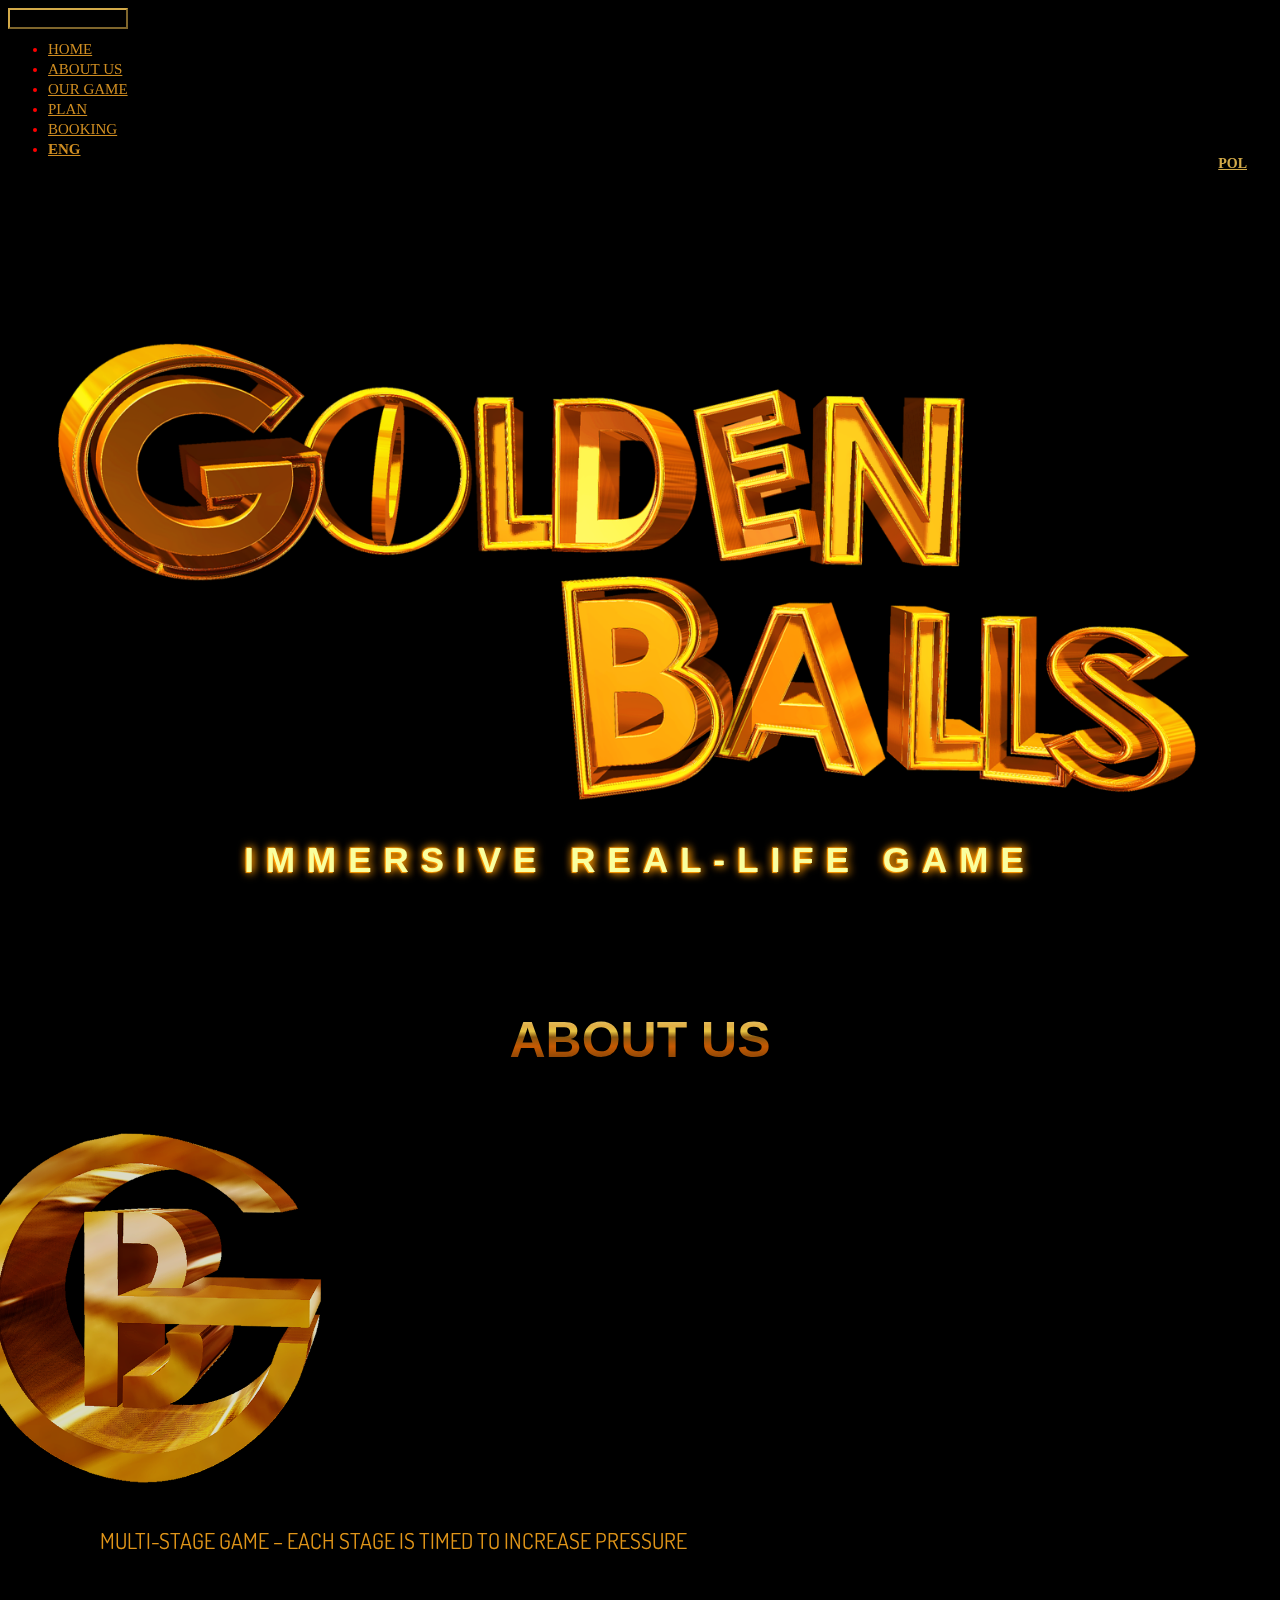
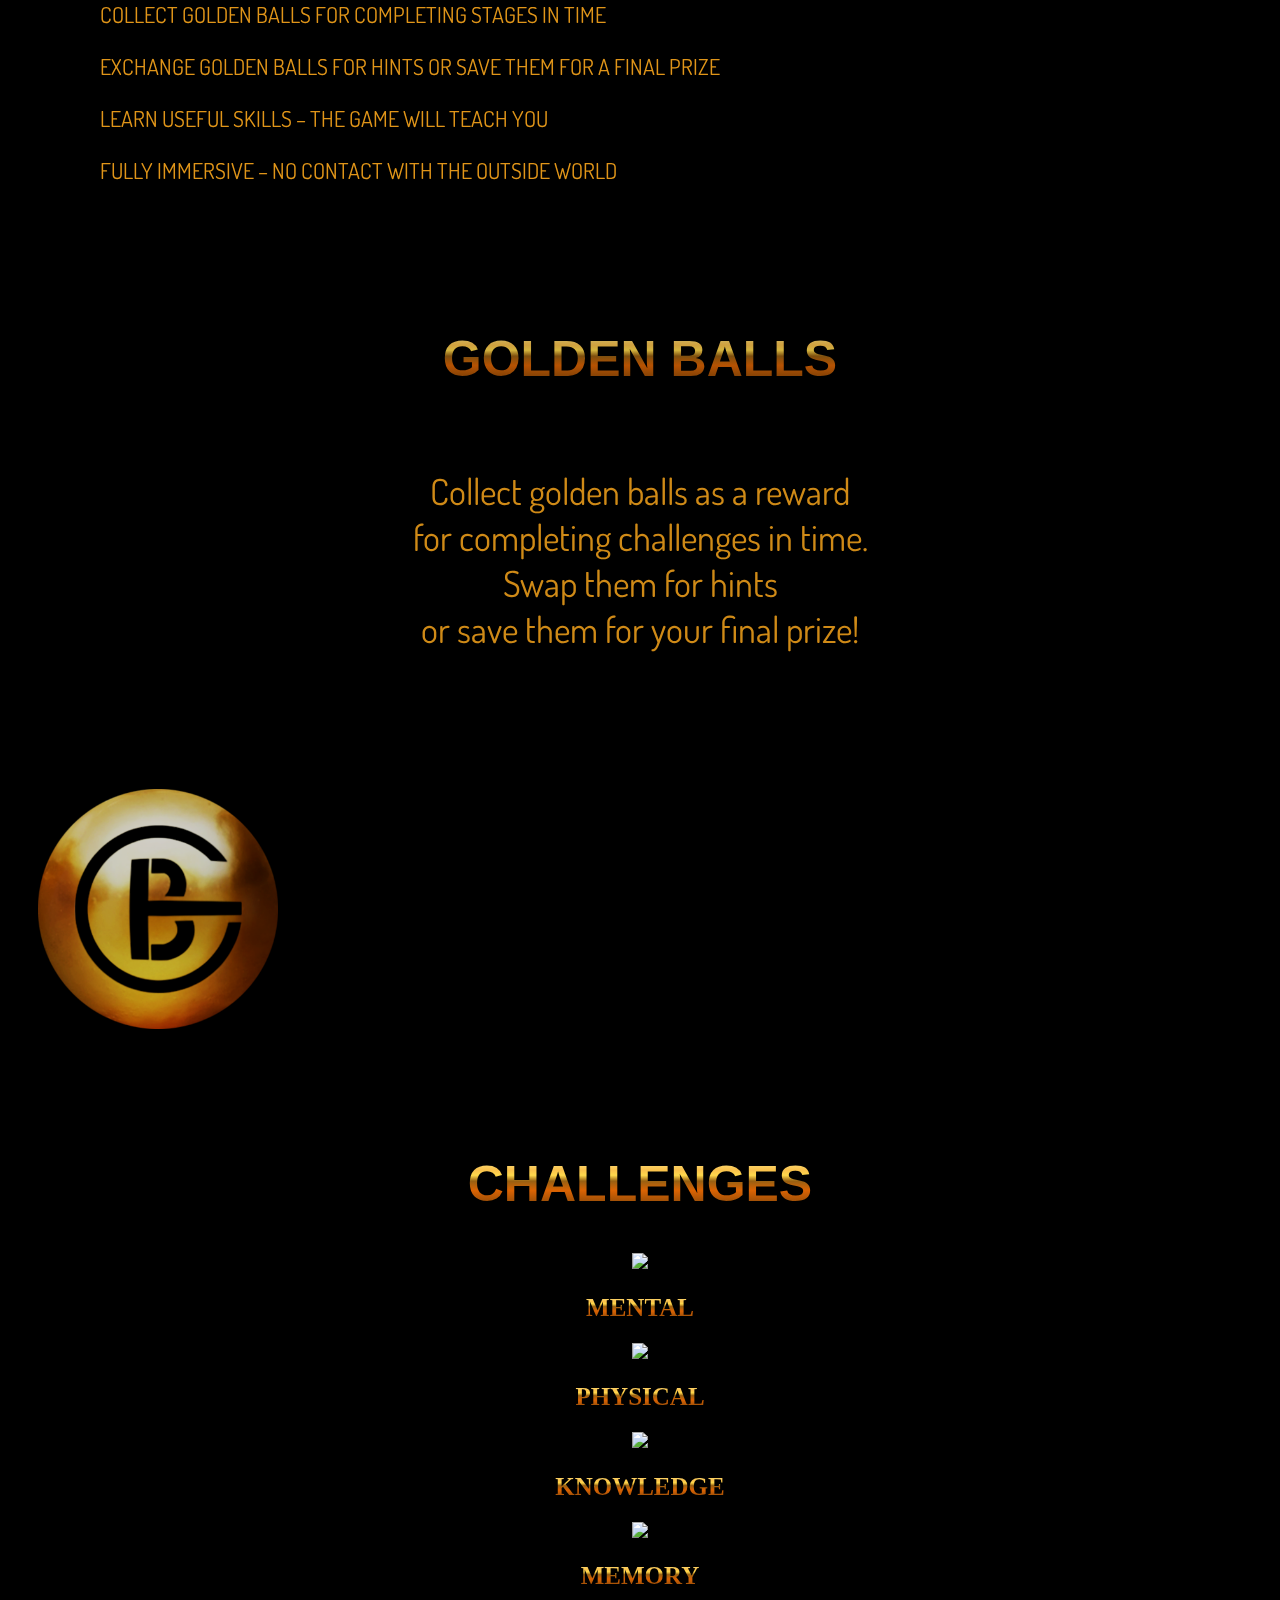
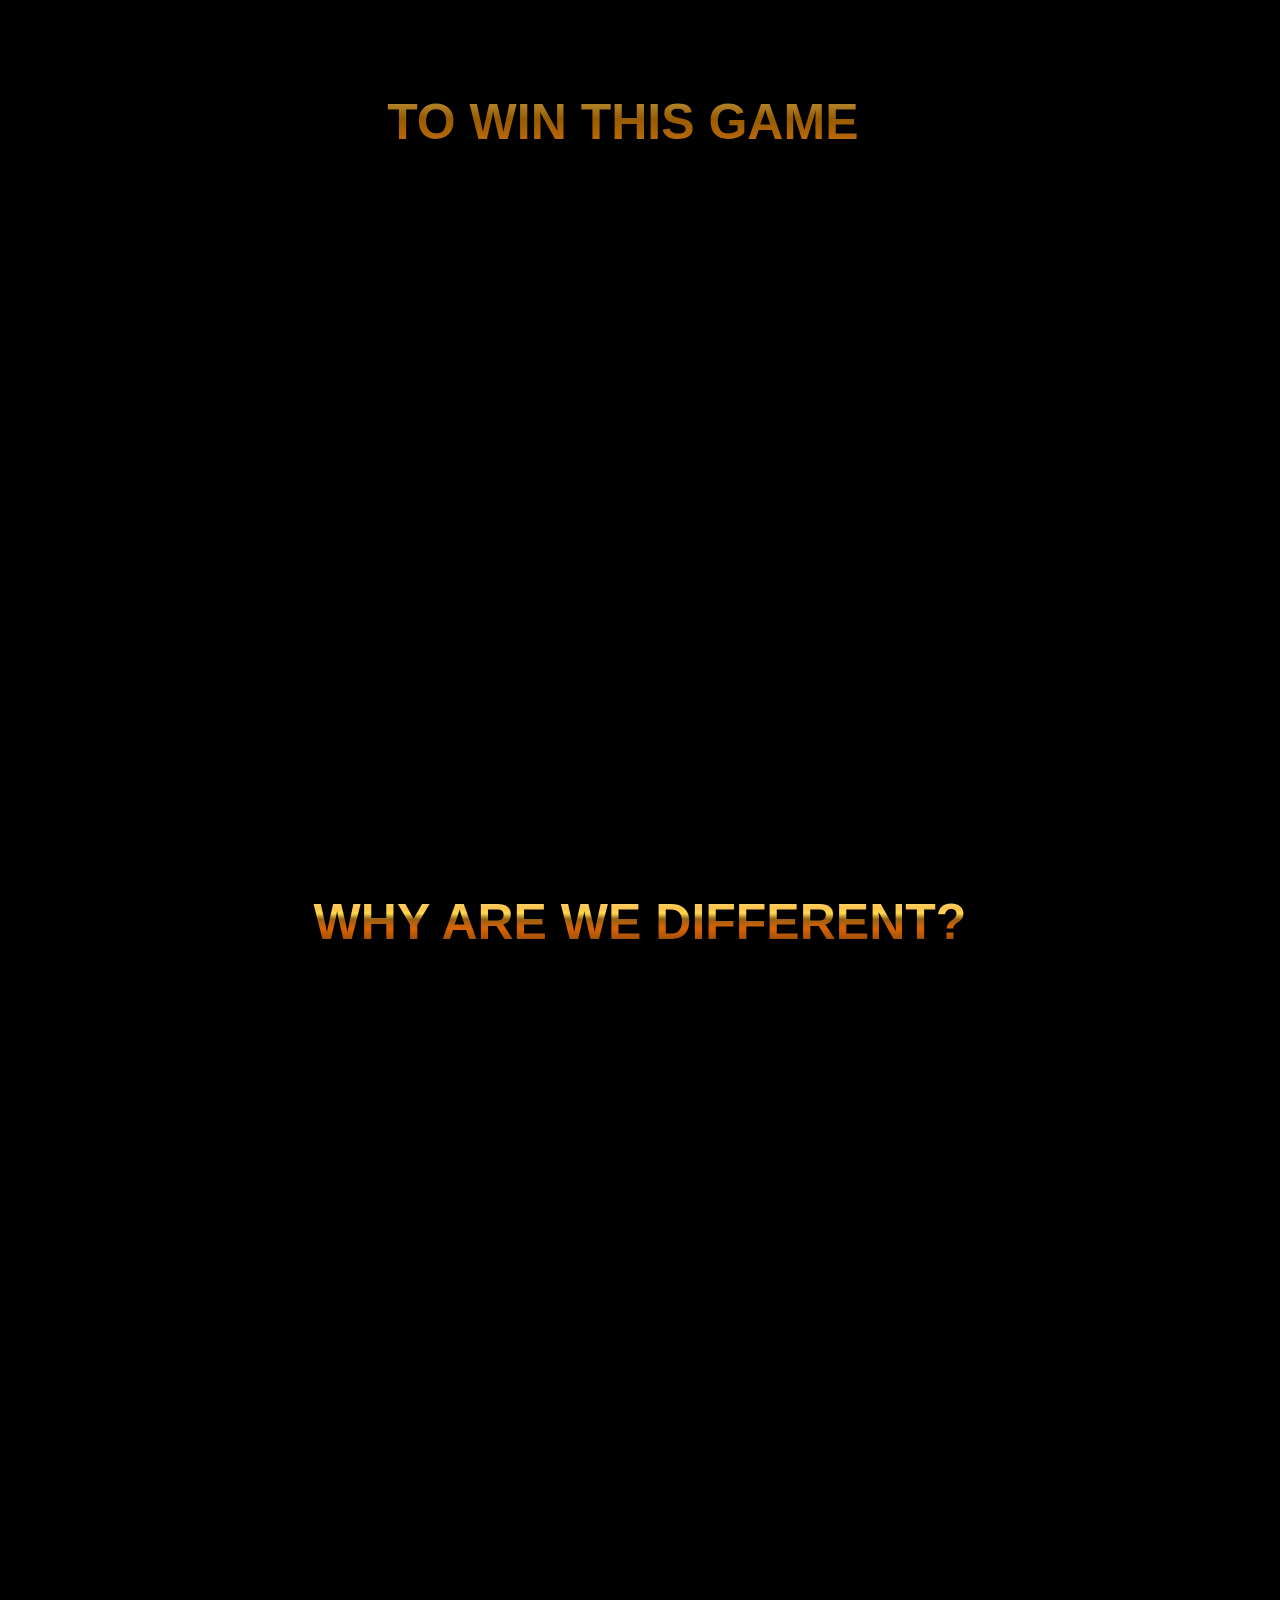
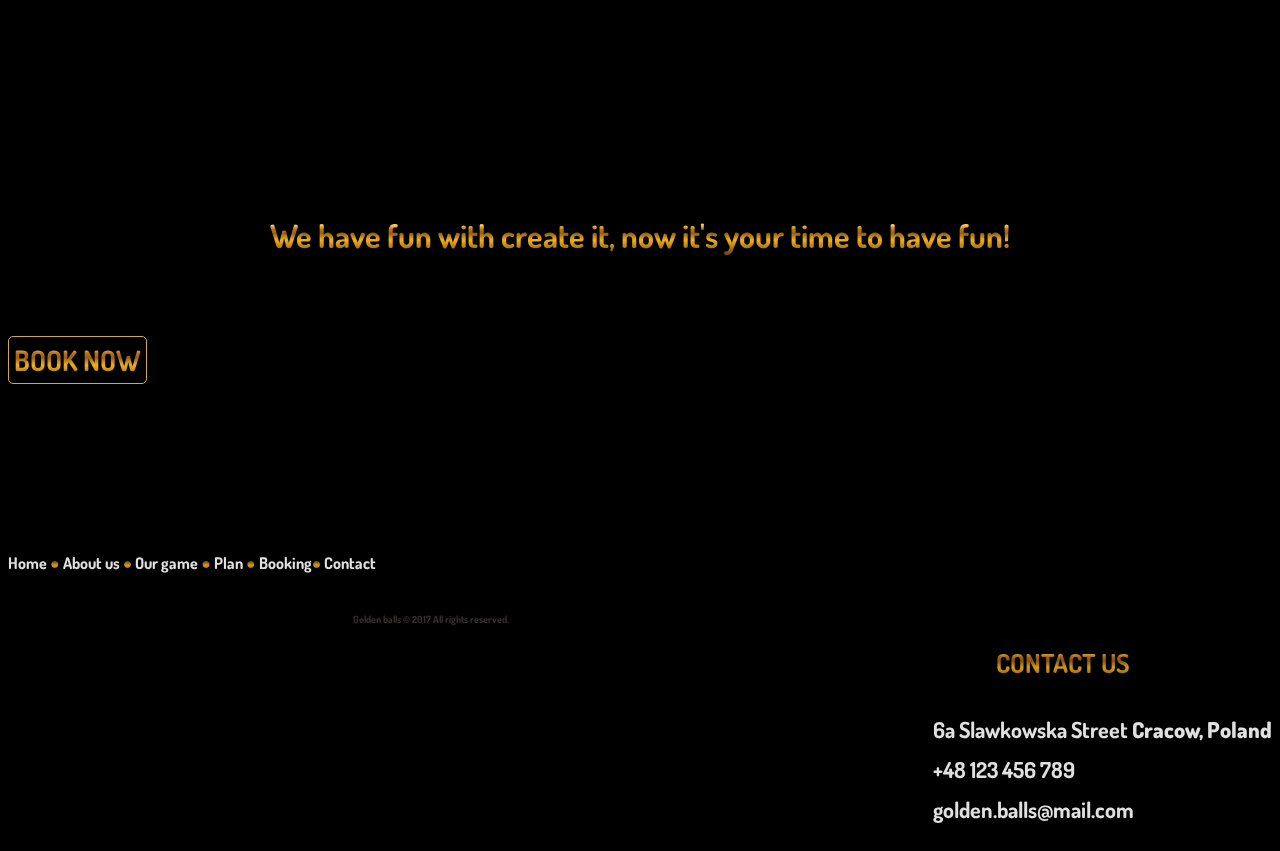
==== index.html @ 67e2dc1b "font changes, images edition" ====
<!DOCTYPE HTML>
<html lang="pl">
<head>

	<meta charset="utf-8" />
	<title>Golden Balls</title>
	<meta http-equiv="X-UA-Compatible" content="IE=edge,chrome=1">
	<meta name="viewport" content="width=device-width, initial-scale=1">
	<meta name="keywords" content="golden, balls, escape room, game, Krakow">
	<link href="css/bootstrap.min.css" rel="stylesheet">
	<link rel="stylesheet" href="css/style.css">
	<link rel="stylesheet" href="fontello/css/fontello.css" type="text/css"/>
    <link href="https://fonts.googleapis.com/css?family=Dosis:300" rel="stylesheet"> 	
	<link href="https://fonts.googleapis.com/css?family=Josefin+Sans" rel="stylesheet"> 

</head>

<body data-spy="scroll" data-target=".navbar" data-offset="50">
    <script src="https://ajax.googleapis.com/ajax/libs/jquery/1.12.4/jquery.min.js"></script>
    <script src="js/bootstrap.min.js"></script>	
	
<!--------------------NAVBAR--------------------------------------------->	
<nav class="navbar navbar-inverse navbar-fixed-top">
  <div class="container-fluid">
     <div class="navbar-header">
           <button type="button" class="navbar-toggle collapsed" data-toggle="collapse" data-target="#bs-example-navbar-collapse-1" aria-expanded="false">
                <span class="sr-only">Toggle navigation</span>
                <span class="icon-bar"></span>
                <span class="icon-bar"></span>
                <span class="icon-bar"></span>
           </button>
      <a class="navbar-brand" href="#"><img src="images/gb.png" class="logo" alt=""/></a>
    </div>	
  <div class="collapse navbar-collapse" id="bs-example-navbar-collapse-1">
      <ul class="nav navbar-nav navbar-right">
        <li><a href="#section1">Home</a></li>
        <li><a href="#section2">About us</a></li>
        <li><a href="#section9">Our game</a></li>
        <li><a href="#section5">Plan</a></li>
        <li><a href="#section7">Booking</a></li>
		<li class="dropdown">
          <a href="#" class="dropdown-toggle" data-toggle="dropdown" role="button" aria-haspopup="true" aria-expanded="false"><b>ENG</b><span class="caret"></span></a>
          <ul class="dropdown-menu">
            <li><a href="#"><b>Pol</b></a></li>
          </ul>
        </li>
      </ul>
   </div>
  </div>
<!----------------------------Botoom LINE---------------------------------------->  
<div class="sectionplus" class="container-fluid">
     <div class="row"></div>
   </div>
</nav>
<!---------------------------Section 1----------------------------------->

<div id="section1" class="container-fluid">
  <video autoplay loop muted id="bg-video"> 
      <source src="=video/wideo3.mp4" type="video/mp4">
	  <source src="video/wideo3.webm" type="video/webm"> 
      <source src="video/wideo3.ogv" type="video/ogg">
  </video>
  <div class="container text-center">
     <img src="images/glowny6a.png" class="glowny"/>
	 <h1>Immersive real-life game</h1>

  </div>
</div>
<!----------------------------Botoom LINE---------------------------------------->  
<div class="sectionplus" class="container-fluid">
    <div class="row"></div>
</div>
<!---------------------------Section 2----------------------------------->
<div id="section2" class="container-fluid">
    <div class="col-md-12 section2">
      <h1><b>About us </b></h1>
	   <div class="row">
          <div class="col-md-3 col-md-offset-1 arguments">
		    <img src="images/gb6d.png" class="gbbig"/>
		  </div>	
        <div class="col-md-8 arguments2">
	      <ul style="list-style-type:none">
	        <li><img src="images/punktator.png" class="email2" alt=""/>Multi-stage game &ndash; each stage is timed to increase pressure</p></li>
	        <li><img src="images/punktator.png" class="email2" alt=""/>Collect Golden Balls for completing stages in time</li>
	        <li><img src="images/punktator.png" class="email2" alt=""/>Exchange Golden Balls for hints or save them for a final prize</li>
	        <li><img src="images/punktator.png" class="email2" alt=""/>Learn useful skills &ndash; the game will teach you</li>
	        <li><img src="images/punktator.png" class="email2" alt=""/>Fully immersive &ndash; no contact with the outside world </li>
	     </ul>
		</div>
	  </div> 
    </div>
</div>
<!----------------------------Botoom LINE---------------------------------------->  
<div class="sectionplus" class="container-fluid">
<div class="row"></div>
</div>
<!------------------ GOLDEN BALLS------------------------------>
<div id="section9" class="container-fluid">
   <h1><b>Golden balls</b></h1>
    <div class="col-md-12 section8">
       <div class="col-md-7 arguments9 col-sm-6"> 
	    </br>Collect golden balls as a reward </br>for completing challenges in time.
		</br>Swap them for hints</br> or save them for your final prize!</br></br></br>
	   </div>
	   <div class="row">
         <div class="col-md-4  arguments col-sm-6">
		    <img src="images/g.png" class="ball"/>
		 </div>	 
	   </div> 
    </div>
</div>

<!----------------------------Botoom LINE---------------------------------------->  
<div class="sectionplus" class="container-fluid">
   <div class="row"></div>
</div>

<!---------------------------Section 3----------------------------------->
<div id="section3" class="container-fluid">
   <div class="row"></div>
</div>

<!----------------------------Botoom LINE---------------------------------------->  
<div class="sectionplus" class="container-fluid">
  <div class="row"></div>
</div> 

<!---------------------------Section 4----------------------------------->
<div id="section4" class="container-fluid">
   <div class="row">
      <div class="use">
      <h1><b>Challenges</b></h1>
   </div>
</div>
  
<div class="row">
  <div class="col-md-3 cztery"> 
	 <img src="images/mental2.png" class="me"/>
	 <h2>Mental</h2> 
</div>

<div class="col-md-3 cztery" >
    <img src="images/physical2.png"class="ph"/>
	  <h2>Physical</h2>
</div>

<div class="col-md-3 cztery"> 
	 <img src="images/knowledge2.png"class="kn"/>
	 <h2>Knowledge</h2>
</div>

<div class="col-md-3 cztery">
	  <img src="images/memory2.png"class="mem"/>
	  <h2>Memory</h2> 
     </div>
   </div>
</div>
<!----------------------------Botoom LINE---------------------------------------->  
<div class="sectionplus" class="container-fluid">
  <div class="row"></div>
</div>
<!---------------------------Section 5----------------------------------->
<div id="section5" class="container-fluid">
   <div class="complete">
     <h1><b></br> to win this game</b></h1></br>
	    <div class="schematy"> 
        </div>
   </div>
</div>

<!----------------------------Botoom LINE---------------------------------------->  

<div class="sectionplus" class="container-fluid">
   <div class="row"></div>
</div>

<!---------------------------Section 5----------------------------------->
<!---------------------------Section 5----------------------------------->
<div id="section6" class="container-fluid">
   <h1>Why are we different? </h1>

  <div class="col-md-12 kuleczki">
   <div class="row">
	<div class="col-md-7 col-md-offset-2">
			    <div class="ch-item">				
		           <div class="ch-info">
			         <div class="ch-info-front ch-img-1"></div>
			            <div class="ch-info-back">
				           <h3><b>Not just</br> an escape,</br> but a real </br>mission to </br> complete.</b></h3>
			            </div>	
		           </div>
	            </div>
    </div>
	<div class="col-md-1">
			    <div class="ch-item2 dodatkowo">				
		           <div class="ch-info2">
			         <div class="ch-info2-front2 ch-img-2"></div>
			            <div class="ch-info2-back2">
				           <h3><b>Move on!</br>Time</br> is </br>running </br>out!</b></h3>
			            </div>	
		           </div>
	            </div>
	</div>
   </div>		
   <div class="row">
	 <div class="col-md-2 dodatkowo">
			    <div class="ch-item2">				
		           <div class="ch-info2">
			         <div class="ch-info2-front2 ch-img-3"></div>
			            <div class="ch-info2-back2">
				           <h3><b>Solve </br>the puzzles </br>following</br> the plot </br>of the story.</b></h3>
			            </div>	
		            </div>
	            </div>
     </div>
	 <div class="col-md-6 col-md-offset-4 dodatkowo">
			    <div class="ch-item">				
		           <div class="ch-info">
			         <div class="ch-info-front ch-img-4"></div>
			            <div class="ch-info-back">
				           <h3><b>Trade</br>collected </br>Golden Balls</br> for hints.</b></h3>
			            </div>	
		            </div>
	            </div>
     </div>	
    </div>
    <div class="row">
	  <div class="col-md-2 col-md-offset-4 dodatkowo3">
			    <div class="ch-item2">				
		           <div class="ch-info2">
			         <div class="ch-info2-front2 ch-img-5"></div>
			            <div class="ch-info2-back2">
				           <h3><b>Fully</br> automated </br>and electronic controlled</br>immersive</br> game.</b></h3>
			            </div>	
		             </div>
	              </div>
       </div>
	  <div class="col-md-2 col-md-offset-2 dodatkowo3">
			    <div class="ch-item2">				
		           <div class="ch-info2">
			         <div class="ch-info2-front2 ch-img-8"></div>
			            <div class="ch-info2-back2">
				           <h3><b>Take on </br>a new</br> identity </br>and be part of </br>the story.</b></h3>
			            </div>	
		            </div>
	            </div>
	  </div>
    </div>
	
   <div class="row">
	  <div class="col-md-8 col-md-offset-2 dodatkowo3">
			    <div class="ch-item">				
		           <div class="ch-info">
			         <div class="ch-info-front ch-img-7"></div>
			            <div class="ch-info-back">
				           <h3><b>How to</br> get out </br>of handcuffs </br>without using</br> a key?</b></h3>
			            </div>	
		             </div>
	            </div>
	  </div>
     <div class="col-md-2">
			    <div class="ch-item dodatkowo3">				
		           <div class="ch-info">
			         <div class="ch-info-front ch-img-6"></div>
			            <div class="ch-info-back">
				           <h3><b>The more</br> Golden Balls,</br>
						   the better</br> the prize.</b<</h3>
			            </div>	
		            </div>
	            </div>
	 </div>
   </div>
</div>
</div>

<!---------------------------Bottom LINE----------------------------------->
<div class="sectionplus" class="container-fluid">
   <div class="row"></div>
</div>

<!-------------------Section 7: BOOKING---------------------------------->
<div id="section7" class="container-fluid">
    <div class="row">
      <div class="booking"><h1>We have fun with create it, now it's your time to have fun!</h1>
      </div>
    </div>
    <div class="container">
	  <div class="row">
		 <div class="col-md-2 col-md-offset-5 button1"><a href="#">
			 <button><b>Book now</b></button></a>
		  </div> 
	  </div>
	</div>
</div>
<!---------------------------Bottom LINE----------------------------------->
<div class="sectionplus" class="container-fluid">
   <div class="row"></div>
</div>

<!--------------------FOOTER---------------------------------------------->

<div id="section8" class="col-md-12 container">
   <div class="row">
       <div class="col-md-4 col-md-offset-1 footer1">
	       <img src="images/gb2.png" class="logo2" alt=""/>
		   </br></br></br>
			<a href="#section1">Home <span class="glyphicon glyphicon-one-fine-dot-2"></span></a>
			<a href="#section2">About us <span class="glyphicon glyphicon-one-fine-dot-2"></span></a>
			<a href="#section3">Our game <span class="glyphicon glyphicon-one-fine-dot-2"></span></a>
			<a href="#section4">Plan <span class="glyphicon glyphicon-one-fine-dot-2"></span></a>
			<a href="#section5">Booking<span class="glyphicon glyphicon-one-fine-dot-2"></span></a>
			<a href="#section8">Contact</a>
			</br></br></br>
       </div>
	   <div class="col-md-5 col-md-offset-1 footer2" >
	     <p>Contact us</p>
	     <ul style="list-style-type:none">
	        <li><img src="images/location.png" class="location" alt=""/>6a Slawkowska Street<b> Cracow, Poland</b></br></li>
	        <li><img src="images/phone.png" class="phone" alt=""/>+48 123 456 789</br></li>
	        <li><img src="images/message.png" class="email" alt=""/>golden.balls@mail.com</br></li>
	     </ul>
       </div>
  </div>
	   <div class="row">
	     <div class="down">
	       Golden balls &copy 2017 All rights reserved.
	     </div>
       </div>   
 </div>	
</div>	
	
</body>
---- css/style.css ----
body {
    position: relative; 
	background-color:black;}
.logo{
	height:40px;
	margin-top:-5px;}
.navbar-inverse {
    background-color:#000000;
    border-color: #000000;}
.navbar{
	background-color:011011;
	font-size:15px;
	line-height:20px;}
.navbar-right{
    text-transform:uppercase;	
	color:red;}
.navbar-right hover{
	color:#d3aa49;}
.navbar-right {
	margin-top:10px;}
/* -----------------title----------------- */
.navbar-inverse .navbar-brand {
    color: #d3aa49;}
.navbar-inverse .navbar-brand:hover,
.navbar-inverse .navbar-brand:focus {
    color:blue;}
/* link */
.navbar-inverse .navbar-nav > li > a {
    color:#cf8d21;
	text-transform:uppercase;}
.navbar-inverse .navbar-nav > li > a:hover,
.navbar-inverse .navbar-nav > li > a:focus {
    color:#ccba000;}
.navbar-inverse .navbar-nav > .active > a, 
.navbar-inverse .navbar-nav > .active > a:hover, 
.navbar-inverse .navbar-nav > .active > a:focus {
    color: #555;
    background-color:green;}
.navbar-inverse .navbar-nav > .open > a, 
.navbar-inverse .navbar-nav > .open > a:hover, 
.navbar-inverse .navbar-nav > .open > a:focus {
    color: #555;
    background-color: #D5D5D5;}
/* caret */
.navbar- inverse.navbar-nav > .dropdown > a .caret {
    border-top-color: #777;
    border-bottom-color: #777;}
.navbar-inverse .navbar-nav > .dropdown > a:hover .caret,
.navbar-inverse .navbar-nav > .dropdown > a:focus .caret {
    border-top-color: #333;
    border-bottom-color: #333;}
.navbar-inverse .navbar-nav > .open > a .caret, 
.navbar-inverse .navbar-nav > .open > a:hover .caret, 
.navbar-inverse .navbar-nav > .open > a:focus .caret {
    border-top-color: #555;
    border-bottom-color: #555;}
/* mobile version */
.navbar-inverse .navbar-toggle {
    border-color: #red;}
.navbar-inverse .navbar-toggle:hover,
.navbar-inverse .navbar-toggle:focus {
    background-color: #red;}
.navbar-inverse .navbar-toggle .icon-bar {
    background-color: #red;}
@media (max-width: 767px) {
    .navbar-inverse .navbar-nav .open .dropdown-menu > li > a {
        color: #777; }
    .navbar-inverse .navbar-nav .open .dropdown-menu > li > a:hover,
    .navbar-inverse .navbar-nav .open .dropdown-menu > li > a:focus {
        color: #333;}
}
/*------Open menu button--------*/
.navbar-toggle.collapsed{
	background-color:#000000;
	border-color:#d3aa49;}
.navbar-toggle.collapsed:hover{
	background-color:#000000;
	border-color:#d3aa49;
	color:black;}
.navbar-inverse .navbar-toggle:focus, .navbar-inverse .navbar-toggle:hover {
    background-color:black;
	border-color:#d3aa49;}
.navbar-inverse .navbar-toggle .icon-bar{
    background-color:#d3aa49;} 
.navbar-inverse .navbar-nav > .active > a, .navbar-inverse .navbar-nav > .active > a:hover, .navbar-inverse .navbar-nav > .active > a:focus {
    color:white;
    background-color:transparent;}
/*----------------Language------------------------*/
.navbar-inverse .navbar-nav > .open > a, .navbar-inverse .navbar-nav > .open > a:hover, .navbar-inverse .navbar-nav > .open > a:focus {
    color: #d3aa49;
	background-color:transparent;}
.dropdown-menu > li > a {
    display: block;
    padding: 5px;
	margin-right:10px;
	margin-top:-10px;
    clear: both;
    color: #d3aa49;
    white-space: nowrap;
	background-color:black;}
.dropdown-menu {
    font-size: 14px;
    text-align: right;
	margin-right:10px;
    list-style: none;
    background-color: black;}
.dropdown-menu > li > a:hover{
	background-color:black;
	color:white;}
.dropdown-menu > li > a:visited{
	background-color:black;
	color:#d3aa49;}

/*---------------------SECTION1----------------*/
#section1 {
	padding-top:50px;
	height:700px;
	color: #fff;
	background-color:transparent;
}
#section1 h1{
  -webkit-box-sizing: content-box;
  border: none;
  font-family:'Century Gothic', sans-serif;
  color: #f9ff9f;
  text-transform:uppercase;
  text-align: center;
    text-shadow: 1px 1px 10px rgba(255,153,0,1) , -1px -1px 1px rgba(255,153,0,0.7) , 1px -1px 10px rgba(255,153,0,1) , -1px 1px 1px rgba(255,153,0,1);
    -webkit-transition: text-shadow cubic-bezier(0.42, 0, 0.58, 1);
    -moz-transition: text-shadow cubic-bezier(0.42, 0, 0.58, 1);
    -o-transition: text-shadow cubic-bezier(0.42, 0, 0.58, 1);
    transition: text-shadow cubic-bezier(0.42, 0, 0.58, 1);}

.glowny{
	padding-top:95px;
	max-width:90%;
    height:auto;
    position: relative;
    display:block;
    margin:0 auto;}
.gsm{
	z-index:-100;
	max-width:100%;
	 height:auto;
    position: relative;
    display:block;
    margin:0 auto;}

#bg-video {
     position: fixed;
     right: 0;
     bottom: 0;
     min-width: 100%;
     min-height: 100%;
     width: auto;
     height: auto;
     z-index: -1;}
.opis2{
	margin-top:-40px;
	position:absolute;
	text-align:center;
	font-size:25px;
	z-index:3;
	color:#fff;
}
/*------------------SECTION 2------------------------------*/
#section2 {
	background-color:black;
    padding-top:30px;
    padding-bottom:60px;
	opacity:0.9;
	}
.section2 h1{
	font-family: 'Century Gothic', sans-serif;
	font-weight:700;
	font-size:50px;
	text-align:center;
	text-transform:uppercase;
     background: -webkit-linear-gradient(transparent, transparent),
    -webkit-linear-gradient(top,#fffba3 0%, #fac14c 26%, #ffd94c 35%, #986012 45%, #db6303 61%, #623d0c 100%);
	  background: -o-linear-gradient(transparent, transparent);
	-webkit-background-clip: text;
    -webkit-text-fill-color: transparent;
}	
.arguments2{
	margin-top:40px;
	margin-left:30px;
	margin-right:-30px;
	text-align:center;
	font-family: 'Dosis', sans-serif;
	color:#f9a61c;
	font-size:24px;
	line-height:55px;
	text-align:left;
	text-transform:uppercase;}
.gbbig{
	height:315px;
   margin-top:20px;
   }

.email2 {
    height: 24px;
	padding-top:-5px;
	padding-left:20px;
	padding-right:7px;}
.li{
	text-align:left;
	list-style:none;
	display:block;
	text-indent:20px;}
/*-----------------SECTION 2--------------------------------*/

#section9{
	font-family: 'Dosis', sans-serif;
	font-size:16px;
	color:#bf6b00;
	background-color:black;
	opacity:0.83;}	
#section9 h1{
	font-family: 'Century Gothic', sans-serif;
	font-size:50px;
	text-align:center;
	text-transform:uppercase;
	background: -webkit-linear-gradient(transparent, transparent),
    -webkit-linear-gradient(top,#fffba3 0%, #fac14c 26%, #ffd94c 35%, #986012 45%, #db6303 61%, #623d0c 100%);
	  background: -o-linear-gradient(transparent, transparent);
	-webkit-background-clip: text;
    -webkit-text-fill-color: transparent;
	opacity:1;}	
.ball{
	width: 270px;
    margin-top: 70px;
	margin-left:-25px;
	opacity:1;}
.arguments9{
	font-family:'Dosis', sans-serif;
    text-align:center;
	font-size:31px;
	opacity:1;
	color:#f9a61c;}
/*------------------SECTION 3------------------------------*/
#section3{
	height:350px;
	background:url('../images/tlo6e.jpg');
     background-position: center center;
	 background-repeat: no-repeat;
	 background-attachment: fixed;}

/*------------------SECTION 4------------------------------*/
#section4 {
	padding-top:20px;
    text-align:center;
	color: #fff;
	background-color:black;  
	padding-bottom:40px;}
.use h1{
	font-family: 'Century Gothic', sans-serif;
	margin-bottom:40px;
	font-size:50px;
	text-align:center;
	text-transform:uppercase;
	background: -webkit-linear-gradient(transparent, transparent),
    -webkit-linear-gradient(top,#fffba3 0%, #fac14c 26%, #ffd94c 35%, #986012 45%, #db6303 61%, #623d0c 100%);
	  background: -o-linear-gradient(transparent, transparent);
	-webkit-background-clip: text;
    -webkit-text-fill-color: transparent;}
.cztery h1{
	text-transform:uppercase;
	font-size:24px;
	background: -webkit-linear-gradient(transparent, transparent),
     -webkit-linear-gradient(top,#fffba3 0%, #fac14c 26%, #ffd94c 35%, #986012 45%, #db6303 61%, #623d0c 100%);
	  background: -o-linear-gradient(transparent, transparent);
	-webkit-background-clip: text;
    -webkit-text-fill-color: transparent; }
.cztery h2{
	text-transform:uppercase;
	font-size:23px;
	background: -webkit-linear-gradient(transparent, transparent),
     -webkit-linear-gradient(top,#fffba3 0%, #fac14c 26%, #ffd94c 35%, #986012 45%, #db6303 61%, #623d0c 100%);
	  background: -o-linear-gradient(transparent, transparent);
	-webkit-background-clip: text;
    -webkit-text-fill-color: transparent;	}
.me{
	height:100px;}
.ph{
	height:100px;}
.kn{
	height:100px;}
.mem{
	height:100px;}
/*------------------SECTION 5------------------------------*/
#section5 {
    background-color:#000;
	opacity:0.75;}
.schematy{
	height:570px;
	background:url('../images/schemat.png') no-repeat;
	background-size:90%;
    margin-left:60px;
	margin-right:-40px;}
#section5 h1{
	font-family: 'Century Gothic', sans-serif;
	margin-top:-20px;
	margin-bottom:20px;
	font-size:50px;
	text-align:center;
	text-transform:uppercase;
	background: -webkit-linear-gradient(transparent, transparent),
     -webkit-linear-gradient(top,#f6cc87 0%, #fac14c 26%, #ffd94c 35%, #f6cc87 45%,#fac14c 55%, #cb7b01 72%,
     #f1880b 88%,	 #f6cc87 100%);
	  background: -o-linear-gradient(transparent, transparent);
	-webkit-background-clip: text;
    -webkit-text-fill-color: transparent;	
	opacity:1;}
/*---------------SECTION PLUS: podziałka----------------------------*/
.sectionplus{
	font-family: 'Century Gothic', sans-serif;
	text-align:center;
	color:transparent; 
	height:4px;
	background:url('../images/gold2.jpg');
     background-position: center center;
	 background-repeat: no-repeat;
	 background-attachment: fixed;}
/*------------------SECTION 6: PHOTOS------------------------------*/	
#section6{
	padding-top:20px;
	padding-bottom:50px;
	background-color:rgba(0,0,0,0.5);}
#section6 h1{
	font-family: 'Century Gothic', sans-serif;
	font-weight:700;
	font-size:50px;
	text-align:center;
	text-transform:uppercase;
     background: -webkit-linear-gradient(transparent, transparent),
    -webkit-linear-gradient(top,#fffba3 0%, #fac14c 26%, #ffd94c 35%, #986012 45%, #db6303 61%, #623d0c 100%);
	  background: -o-linear-gradient(transparent, transparent);
	-webkit-background-clip: text;
    -webkit-text-fill-color: transparent;}	
#section6 h2{
	font-size:19px;
	font-family: 'Dosis', sans-serif;}
.ch-item {
	width: 120px;
	height: 120px;
	border-radius: 50%;
	position: relative;
	cursor: pointer;
	perspective: 900px;}
.ch-info{
	position: absolute;
	width: 100%;
	height: 100%;
	transform-style: preserve-3d;}
.ch-info > div {
	display: block;
	position: absolute;
	width: 120px;
	height: 120px;
	border-radius: 50%;
	background-position: center center;
	transition: all 0.4s linear;
	transform-origin: 100% 50%;}
.ch-info .ch-info-back {
	transform: translate3d(0,0,-100px) rotate3d(1,0,0);
	background-image: url(../images/kulkaa.png);
	opacity: 0;}
.ch-item:hover .ch-info-front {
	transform: translate3d(0,100px,0) rotate3d(1,90deg,0,-90deg);
	opacity: 0;}
.ch-item:hover .ch-info-back {
	transform: rotate3d(1,0,0,0deg);
	opacity: 1;}	
.ch-info .ch-info-front {
	box-shadow: inset 60 0 0 20px rgba(0,0,0,0.3);}	
.ch-info h3 {
	color: #000;
	font-size: 13px;
	line-height:18px;
	height: 70px;
	text-align:center;
	font-family: 'Dosis', sans-serif;
	text-transform:uppercase;}
.kuleczki{
	opacity:0.9;}
.dodatkowo{
	margin-top:-30px;}
.dodatkowo2{
	margin-top:20px;}
.dodatkowo3{
	margin-top:-60px;}
.ch-item2 {
	width: 145px;
	height: 145px;
	border-radius: 50%;
	position: relative;
	cursor: pointer;
	perspective: 900px;}
.ch-info2{
	position: absolute;
	width: 100%;
	height: 100%;
	transform-style: preserve-3d;}
.ch-info2 > div {
	display: block;
	position: absolute;
	width: 145px;
	height: 145px;
	border-radius: 50%;
	background-position: center center;
	transition: all 0.4s linear;
	transform-origin: 50% 0%;}
.ch-info2 .ch-info2-front2 {
	box-shadow: inset 0 0 0 0px rgba(0,0,0,0.3);}
.ch-info2 h3 {
	color:#000;
	font-size: 16px;
	line-height:20px;
	text-transform:uppercase;
	height: 70px;
	font-family: 'Dosis', sans-serif;
	text-align:center;}
.ch-info2 .ch-info2-back2 {
	transform: translate3d(0,0,-100px) rotate3d(1,0,0);
	background-image: url(../images/kulkaa.png);
	opacity: 0;}
.ch-item2:hover .ch-info2-front2 {
	transform: translate3d(0,100px,0) rotate3d(1,90deg,0,-90deg);
	opacity: 0;}
.ch-item2:hover .ch-info2-back2 {
	transform: rotate3d(1,0,0,0deg);
	opacity: 1;}	
.ch-img-1 { 
	background-image: url(../images/mission.png);}	
.ch-img-2 { 
	background-image: url(../images/time.png);}
.ch-img-3 { 
	background-image: url(../images/clear.png);}
.ch-img-4 { 
	background-image: url(../images/hints.png);}	
.ch-img-5 { 
	background-image: url(../images/state.png);}	
.ch-img-6 { 
	background-image: url(../images/prizes.png);}	
.ch-img-7 { 
	background-image: url(../images/learn.png);}	
.ch-img-8 { 
	background-image: url(../images/immerse.png);}	

/*------------------SECTION 7:BOOKING------------------------------*/
#section7{
	min-height:250px;
	background-color:#000;}
.booking{
	margin-top:50px;
	margin-left:5px;
	margin-right:5px;
	margin-bottom:30px;
	text-align:center;
	font-family: 'Dosis', sans-serif;
	background: -webkit-linear-gradient(transparent, transparent),
    -webkit-linear-gradient(top,#fffba3 0%, #fac14c 26%, #bc7114 35%, #986012 45%, #f3b01b 61%, #623d0c 100%);
	  background: -o-linear-gradient(transparent, transparent);
	-webkit-background-clip: text;
    -webkit-text-fill-color: transparent;}
.button1 button{
	border:solid 1px #d3aa49;
	border-radius: 5px 5px 5px 5px;
	padding:5px;
	margin-top:50px;
	vertical-align:middle;
	max-width:100%;
	text-align:center;
	text-transform:uppercase;
	font-family: 'Dosis', sans-serif;
	background: -webkit-linear-gradient(transparent, transparent),
    -webkit-linear-gradient(top,#fffba3 0%, #fac14c 26%, #bc7114 35%, #986012 45%, #f3b01b 61%, #623d0c 100%);
	  background: -o-linear-gradient(transparent, transparent);
	-webkit-background-clip: text;
    -webkit-text-fill-color: transparent;
	font-size:28px;
	outline:none;
	margin-bottom:40px;}
.button1 button: hover{
	background-color:#fff;}
/*-----------------------------section 8 FOOTER-----------------------------------*/
#section8{
	font-family: 'Dosis', sans-serif;
	font-size:16px;
	color:#bf6b00;
	background-color:black;
	opacity:0.88;}
a{
  color:#fff;}
.glyphicon.glyphicon-one-fine-dot-2:before {
    content: "\25cf"; 
    font-size: 1em;
	  background: -webkit-linear-gradient(transparent, transparent),
    -webkit-linear-gradient(top,#fffba3 0%, #fac14c 26%, #bc7114 35%, #986012 45%, #f3b01b 61%, #623d0c 100%);
	  background: -o-linear-gradient(transparent, transparent);
	-webkit-background-clip: text;
    -webkit-text-fill-color: transparent;}
.footer1 a:link{
	color:#fff;
	text-decoration:none;}
.footer1 p{
	color:#252424;
	text-decoration:none;}
.logo2{
	height:60px;
	margin-top:40px;}
.footer2{
	color:#fff;
	text-align:left;
	font-size:22px;
	line-height:40px;
	float:right;}
.footer2 p{
	margin-top:30px;
	text-transform:uppercase;
	font-size:26px; 
	background: -webkit-linear-gradient(transparent, transparent),
    -webkit-linear-gradient(top,#fffba3 0%, #fac14c 26%, #bc7114 35%, #986012 45%, #f3b01b 61%, #623d0c 100%);
	  background: -o-linear-gradient(transparent, transparent);
	-webkit-background-clip: text;
    -webkit-text-fill-color: transparent;
    text-align:center;}
.location{
	height:30px;
	margin-left:20px;
	margin-right:20px;}
.phone{
	height:30px;
	margin-left:20px;
	margin-right:20px;}
.email{
	height:30px;
	margin-left:20px;
	margin-right:20px;}
.down{
	text-align:center;
	color:#3d3832;
	font-size:10px;}
/*----------------MEDIA QUERIES-----------------------*/
@media only screen and (max-width : 320px) {
#section1{
	height:80%;}	
#section1 h1{
	margin-top:40px;
	font-size:24px;
	letter-spacing:2px;
	margin-bottom:20px;}	
.glowny{
	   max-width:110%;
	   margin-left:-10px;}
#section2 h1{
	font-size:36px;}
.gbbig{
	height:200px;}
.arguments2{
	margin-left:-15px;
	margin-right:5px;}
.section2 li{
	font-size:19px;
	line-height:22px;
	padding-bottom:25px;
	text-align:center;}
.email2 {
    height: 26px;
	margin-bottom:10px;
	margin-left:35%;
	margin-right:50%;}	
.arguments9{
	font-size:26px;}
.ball{
	width:180px;
	margin-top:-15px;
	margin-left:10%;
	margin-bottom:30px;}
#section3{
	height:300px;
	background:url('../images/tlo7.jpg');
     background-position: center center;
	 background-repeat: no-repeat;
	 background-attachment: fixed;}
#section4 h1{
	font-size:37px;}
.cztery h2{
	font-size:20px;}
.complete h1{
	font-size:40px;}
#section5{
	height:1000px;
    width:auto;}
#section5 h1{
	margin-top:10px;
	font-size:29px;
	text-align:center;
	position:absolute;}
.schematy{
	height:900px;
	margin-top:80px;
	background:url('../images/schemacik.png') no-repeat;
	background-size:90%;
    margin-left:10px;
	margin-right:2px;}
.ch-item{
	margin-top:5px;
	margin-bottom:5px;
	margin-left:30%;
	margin-right:30%;}
.ch-item2{
	margin-top:5px;
	margin-bottom:5px;
	margin-left:-10px;
	margin-right:30%;}
.dodatkowo{
	margin-top:5px;
	margin-bottom:5px;
	margin-left:30%;
	margin-right:30%;}
.dodatkowo3{
	margin-top:5px;
	margin-bottom:5px;}
.ch-item2.dodatkowo{
    margin-left:-20px;}
.ch-item.dodatkowo{
    margin-left:-20px;}
.ch-item.dodatkowo3{margin-left:50%;}
#section6 h1{
	font-size:40px;}
.button1 button{
    margin-left:20%;}
}
@media only screen and (min-width : 320px){  	
 #section1{
	height:80%;}	
#section1 h1{
	margin-top:30px;
	font-size:26px;
	letter-spacing:2px;
	padding-bottom:30px;}	
.glowny{
   max-width:100%;
   margin-left:-10px;}
#section2 h1{
	font-size:36px;}
.gbbig{
	height:200px;
	margin-left:15%;}
.arguments2{
	margin-left:-15px;
	margin-right:5px;}
.section2 li{
	font-size:19px;
	line-height:22px;
	padding-bottom:25px;
	text-align:center;}
.email2 {
    height: 26px;
	margin-bottom:10px;
	margin-left:40%;
	margin-right:40%;}	
#section3{
	height:300px;
	background:url('../images/tlo8.jpg');
     background-position: center center;
	 background-repeat: no-repeat;
	 background-attachment: fixed;}		
.arguments9{
	font-size:26px;}
.ball{
	width:180px;
	margin-top:-15px;
	margin-left:20%;
	margin-bottom:40px;}
#section5{
	height:900px;
    width:auto;}
#section5 h1{
	margin-top:10px;
	font-size:34px;
	margin-left:10%;
	position:absolute;}
.schematy{
	height:900px;
	margin-top:80px;
	background:url('../images/schemacik.png') no-repeat;
	background-size:80%;
    margin-left:30%;
	margin-right:5px;}
#section6 h1{
	font-size:40px;}
  
@media only screen and (min-width : 480px){ 
  	
 #section1{
	height:80%;}	
#section1 h1{
	font-size:28px;
	letter-spacing:2px;
	padding-bottom:30px;}	
.glowny{
   max-width:100%;
   margin-left:-10px;}
#section2 h1{
	font-size:38px;}
.gbbig{
	height:220px;
	margin-left:25%;}
.section2 li{
	font-size:18px;
	line-height:22px;
	padding-bottom:25px;}
.email2 {
    height: 26px;
	margin-bottom:10px;
	margin-left:45%;
	margin-right:40%;}			
.arguments9{
	font-size:28px;}	
.ball{
	width:200px;
	margin-top:-15px;
	margin-left:30%;
	margin-bottom:40px;}
#section3{
	height:300px;
	background:url('../images/tlo9a.jpg');
     background-position: center center;
	 background-repeat: no-repeat;
	 background-attachment: fixed;}
#section5{
	height:450px;
    width:auto;}
.schematy{
	height:600px;
	margin-top:100px;
	background:url('../images/schemat.png') no-repeat;
	background-size:98%;
    margin-left:5px;
	margin-right:5px;}	
} 
  
@media only screen and (min-width : 768px) { 
#section1 h1{
	font-size:33px;
	padding-bottom:30px;}
.glowny{
     max-width:90%;}
#section2 h1{
	font-size:40px;}
.gbbig{
	height:230px;
	margin-left:40%;}
.section2 li{
	font-size:26px;
	line-height:25px;
padding-bottom:25px;}
.email2 {
    height: 30px;
	margin-bottom:10px;
	margin-left:45%;
	margin-right:45%;}		
.arguments9 h1{
	text-align:center;}
.section8{
	inline:block;}
.arguments9{
	font-size:28px;}
.ball{
	width:220px;
	margin-top:45px;
	float:left;
	margin-left:20%;}
#section3{
	height:350px;
	background:url('../images/tlo6e.jpg');
     background-position: center center;
	 background-repeat: no-repeat;
	 background-attachment: fixed;}	
.cztery h2{
	font-size:25px;}
#section5{
	height:600px;
    width:auto;}
#section5 h1{
	margin-top:10px;
	font-size:40px;
	margin-left:30%;
	position:absolute;}
.schematy{
	height:800px;
	margin-top:100px;
	background:url('../images/schemat.png') no-repeat;
	background-size:98%;
    margin-left:5px;
	margin-right:5px;}	 
} 	

@media only screen and (min-width : 992px) {
#section1 h1{
	font-size:33px;
	letter-spacing:9px;
	padding-bottom:30px;}
.glowny{
    max-width:90%;
    margin-left:50px;}
#section2 h1{
	font-size:40px; }
.gbbig{
	height:280px;
	margin-top:50px;
	margin-left:-40px;
	margin-right:20px;}
.section2 li{
	font-size:18px;
	line-height:27px;
	text-align:justify;}	
.email2 {
    height: 28px;
	margin-top:5px;
	margin-bottom:10px;
	margin-left:20px;
	margin-right:10px;}		
#section3{
	height:350px;
	background:url('../images/tlo6e.jpg');
     background-position: center center;
	 background-repeat: no-repeat;
	 background-attachment: fixed;}
.cztery h2{
	font-size:25px;}	
.arguments9{
	font-size:36px;}	
.ball{
	width:240px;
	margin-top:45px;
	float:left;
	margin-left:30px;}	
}
	
@media only screen and (min-width : 1200px) {
#section1{
	max-height:90%;}	
#section1 h1{
	letter-spacing:12px;
	font-size:35px;
	padding-bottom:40px;
	margin-top:40px;}
.glowny{ 
    max-height:85%;
    margin-left:50px;}
#section2 h1{
    font-size:50px;}
.gbbig{
	height:350px;
	margin-top:30px;}	
.section2 li{
	font-size:22px;
	line-height:27px;
	text-align:justify;}	
.email2 {
    height: 28px;
	margin-top:5px;
	margin-bottom:10px;
	margin-left:30px;
    margin-right:10px;}	
.arguments9{
	font-size:36px;}	
.ball{
	width:240px;
	margin-top:45px;
	float:left;
	margin-left:30px;}
#section3{
	max-height:90%;
	width:auto;}
.cztery h2{
	font-size:25px;}
#section5{
	height:780px;
    width:auto;}
#section5 h1{
	font-size:50px;
	margin-top:-20px;margin-bottom:40px;}
#section6 h1{
	font-size:50px;
	margin-bottom:30px;
}
.schematy{
	height:800px;
	margin-top:120px;
	background:url('../images/schemat.png') no-repeat;
	background-size:98%;
    margin-left:5px;
	margin-right:5px;}			 
}
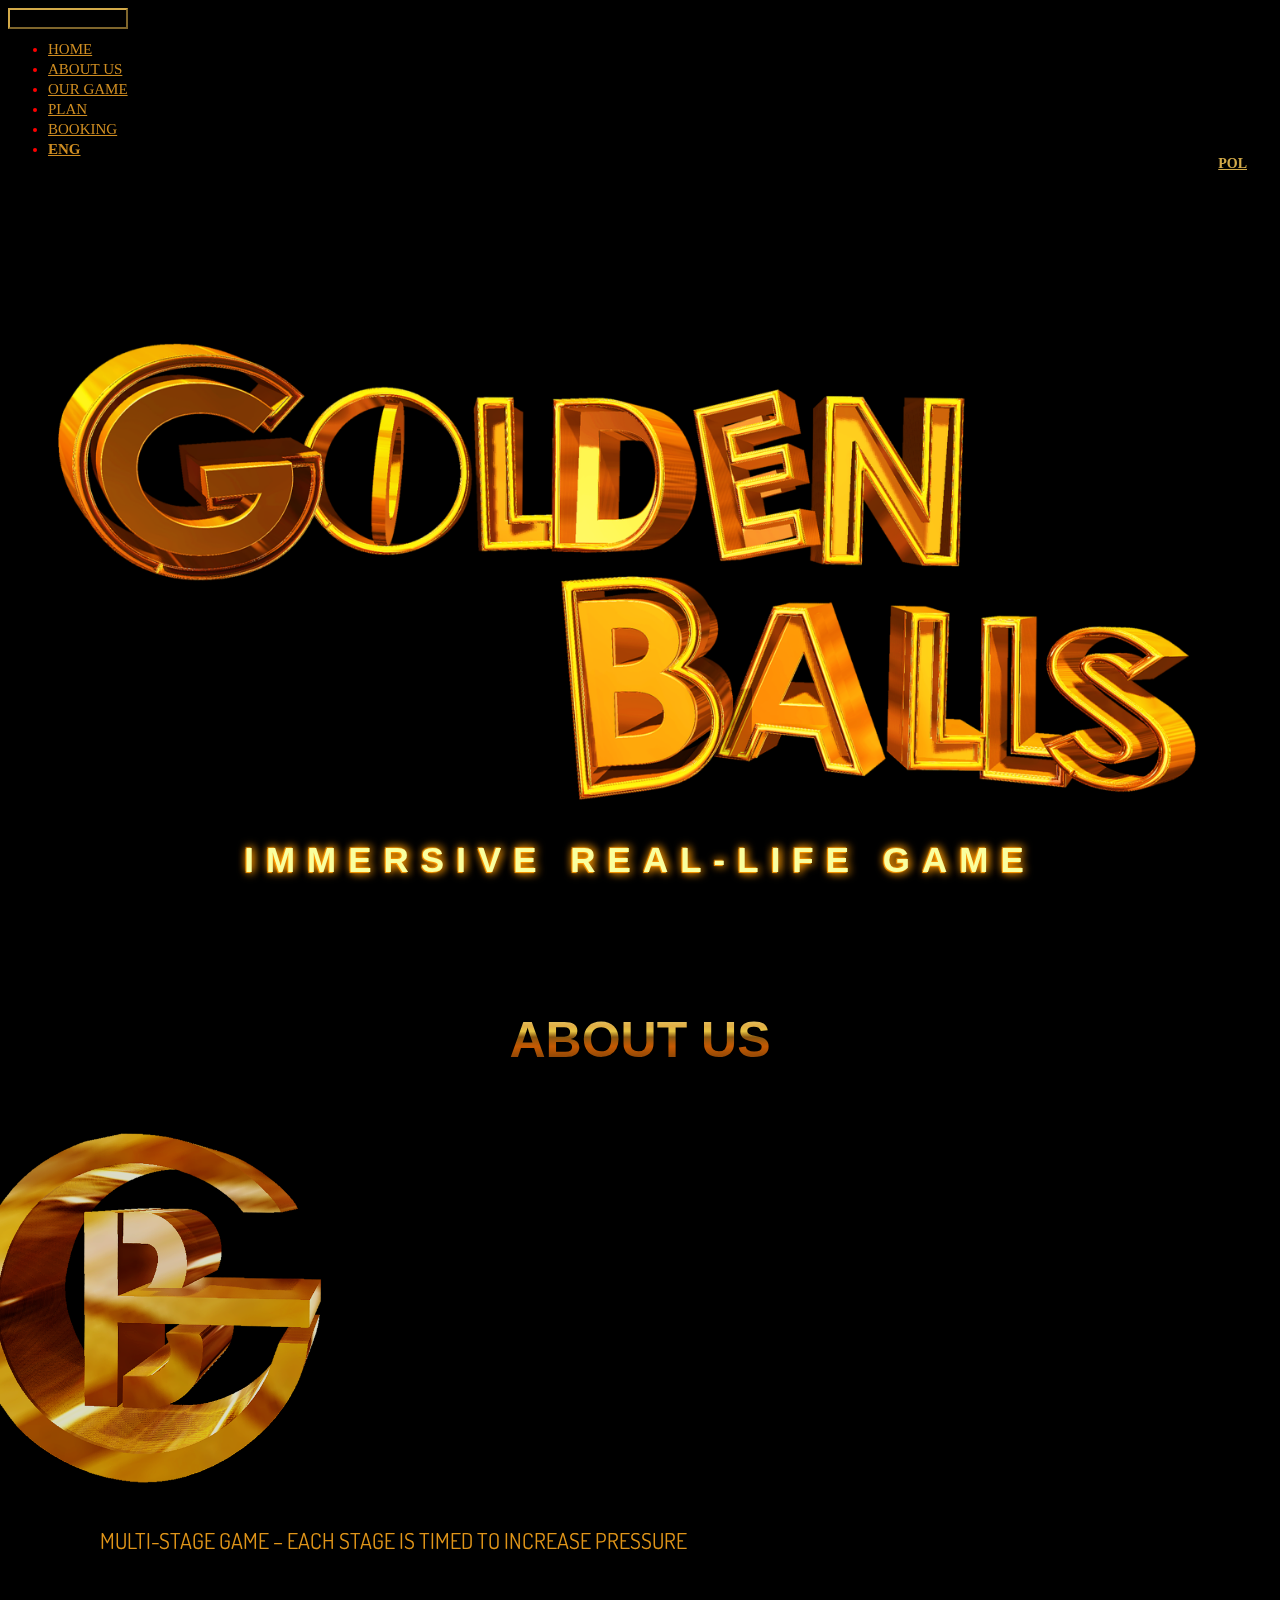
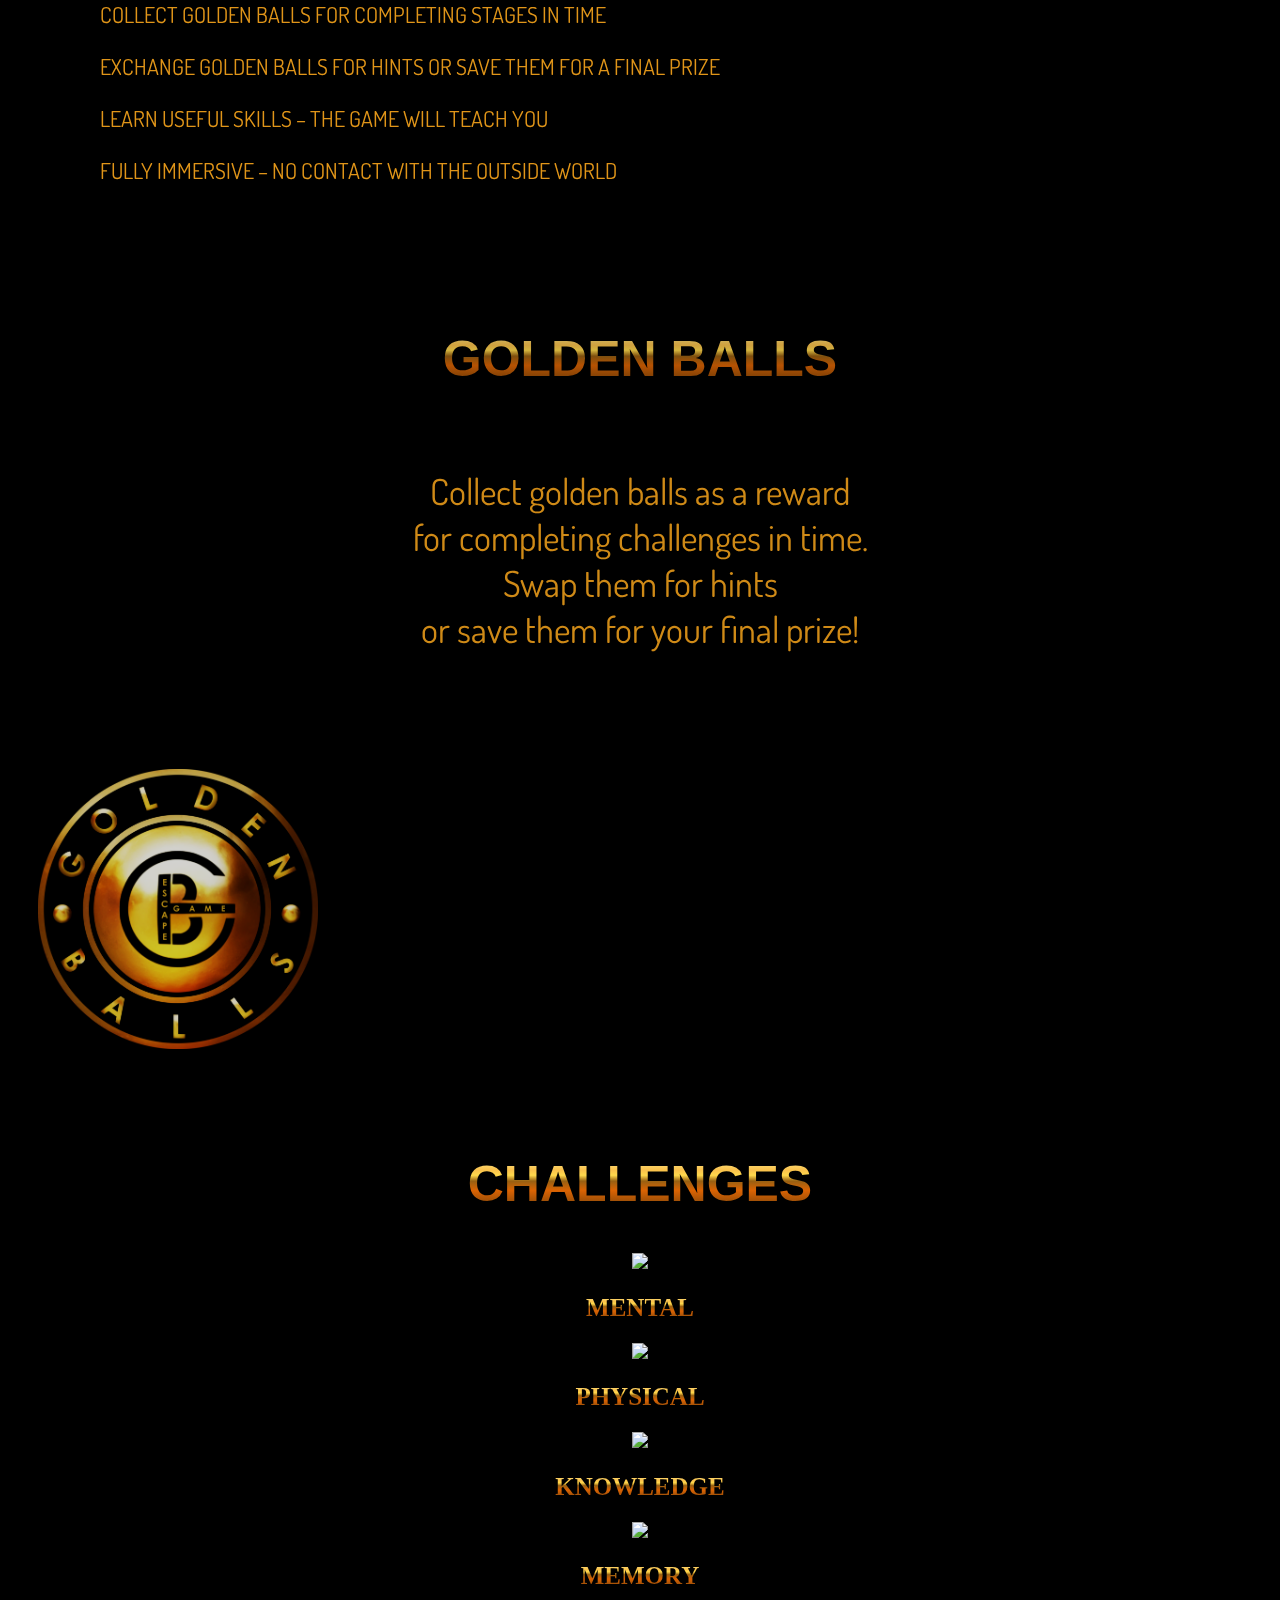
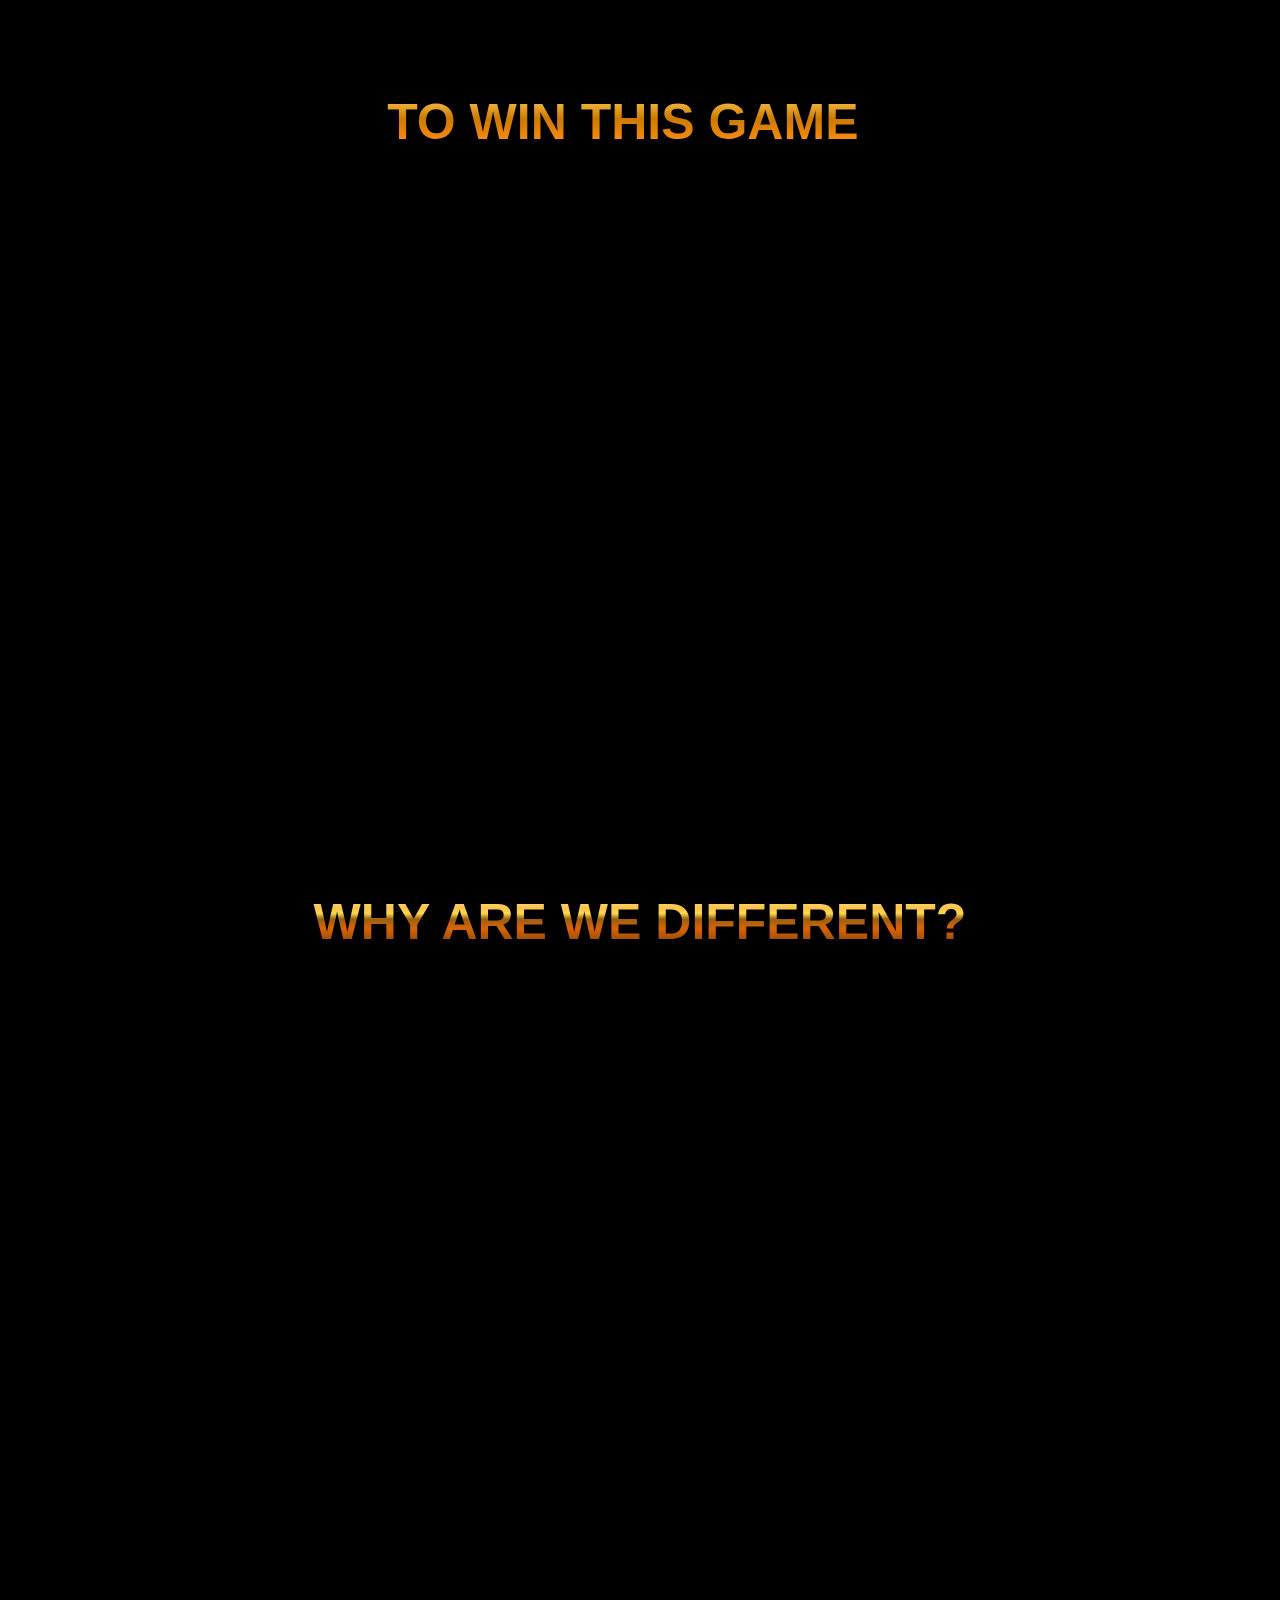
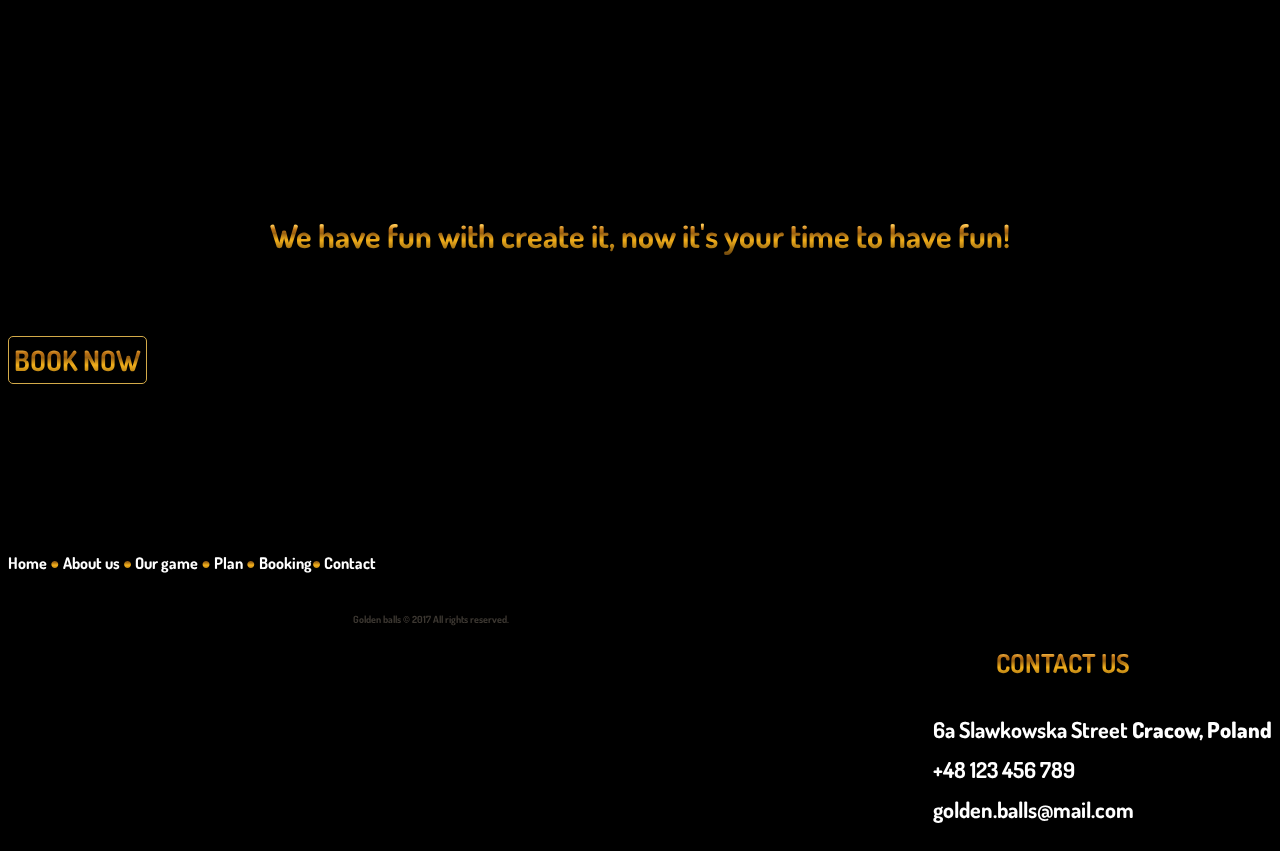
==== commit 8476ab5b: "sign and navbar edition" ====
--- a/index.html
+++ b/index.html
@@ -104,7 +104,7 @@
 	   </div>
 	   <div class="row">
          <div class="col-md-4  arguments col-sm-6">
-		    <img src="images/g.png" class="ball"/>
+		    <img src="images/sign.png" class="ball"/>
 		 </div>	 
 	   </div> 
     </div>
--- a/css/style.css
+++ b/css/style.css
@@ -23,14 +23,23 @@
     color: #d3aa49;}
 .navbar-inverse .navbar-brand:hover,
 .navbar-inverse .navbar-brand:focus {
-    color:blue;}
+    color:red;}
 /* link */
 .navbar-inverse .navbar-nav > li > a {
     color:#cf8d21;
 	text-transform:uppercase;}
 .navbar-inverse .navbar-nav > li > a:hover,
 .navbar-inverse .navbar-nav > li > a:focus {
-    color:#ccba000;}
+    color: #f9ff9f;
+  text-transform:uppercase;
+  text-align: center;
+    text-shadow: 1px 1px 10px rgba(255,153,0,1) , -1px -1px 1px rgba(255,153,0,0.7) , 1px -1px 10px rgba(255,153,0,1) , -1px 1px 1px rgba(255,153,0,1);
+    -webkit-transition: text-shadow cubic-bezier(0.42, 0, 0.58, 1);
+    -moz-transition: text-shadow cubic-bezier(0.42, 0, 0.58, 1);
+    -o-transition: text-shadow cubic-bezier(0.42, 0, 0.58, 1);
+    transition: text-shadow cubic-bezier(0.42, 0, 0.58, 1);
+	
+	}
 .navbar-inverse .navbar-nav > .active > a, 
 .navbar-inverse .navbar-nav > .active > a:hover, 
 .navbar-inverse .navbar-nav > .active > a:focus {
@@ -228,8 +237,8 @@
     -webkit-text-fill-color: transparent;
 	opacity:1;}	
 .ball{
-	width: 270px;
-    margin-top: 70px;
+	width: 300px;
+    margin-top: 25px;
 	margin-left:-25px;
 	opacity:1;}
 .arguments9{
@@ -290,8 +299,8 @@
 	height:100px;}
 /*------------------SECTION 5------------------------------*/
 #section5 {
-    background-color:#000;
-	opacity:0.75;}
+    background-color:transparent;
+	}
 .schematy{
 	height:570px;
 	background:url('../images/schemat.png') no-repeat;
@@ -489,8 +498,7 @@
 	font-family: 'Dosis', sans-serif;
 	font-size:16px;
 	color:#bf6b00;
-	background-color:black;
-	opacity:0.88;}
+	background-color:rgba(0,0,0,0.5);}
 a{
   color:#fff;}
 .glyphicon.glyphicon-one-fine-dot-2:before {
@@ -870,8 +878,8 @@
 .arguments9{
 	font-size:36px;}	
 .ball{
-	width:240px;
-	margin-top:45px;
+	width:280px;
+	margin-top:25px;
 	float:left;
 	margin-left:30px;}
 #section3{
